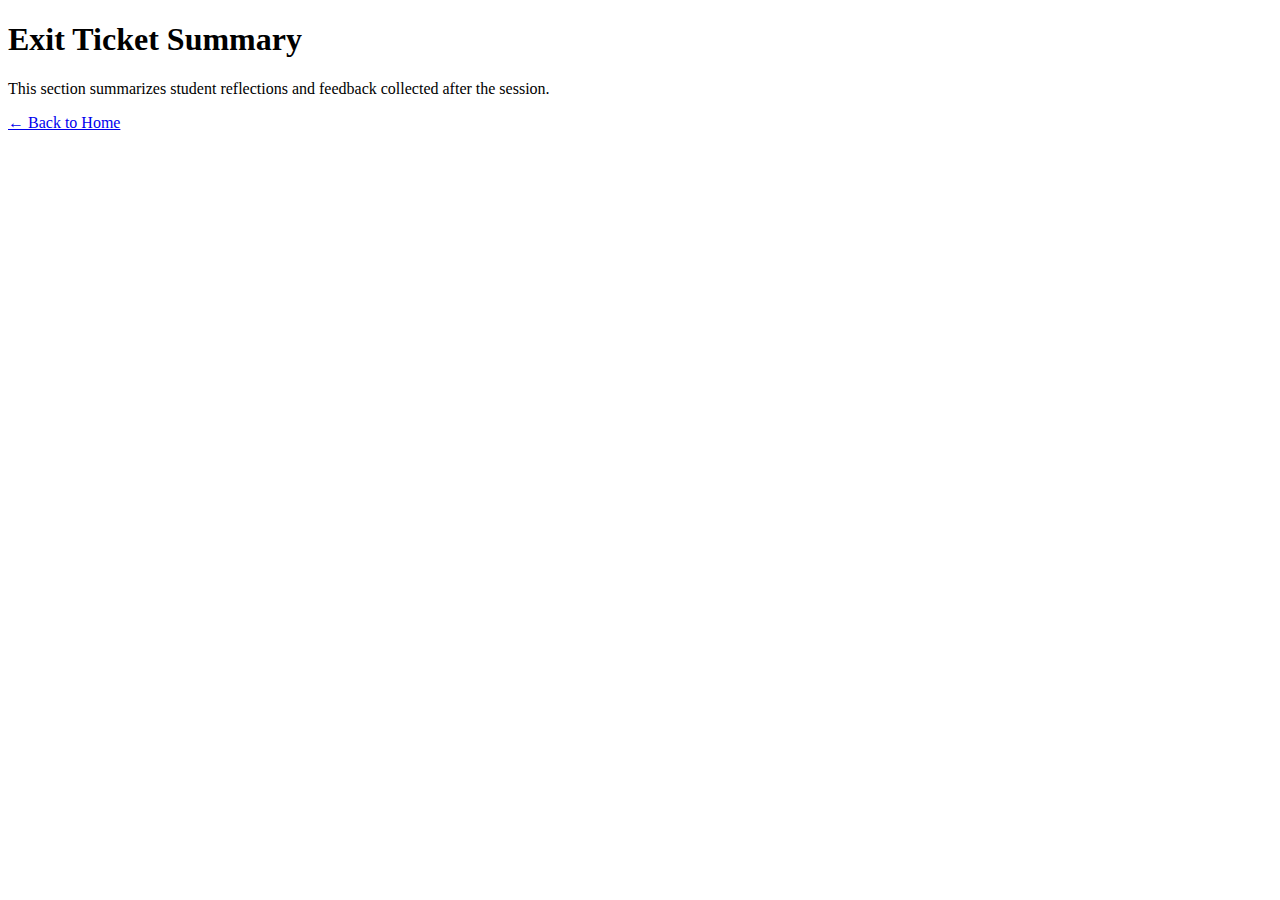
==== exit-ticket.html @ 3f8fa97d "Create exit-ticket.html" ====
<!DOCTYPE html>
<html lang="en">
<head>
  <meta charset="UTF-8">
  <title>Exit Ticket Summary</title>
</head>
<body>
  <h1>Exit Ticket Summary</h1>
  <p>This section summarizes student reflections and feedback collected after the session.</p>
  <p><a href="index.html">← Back to Home</a></p>
</body>
</html>
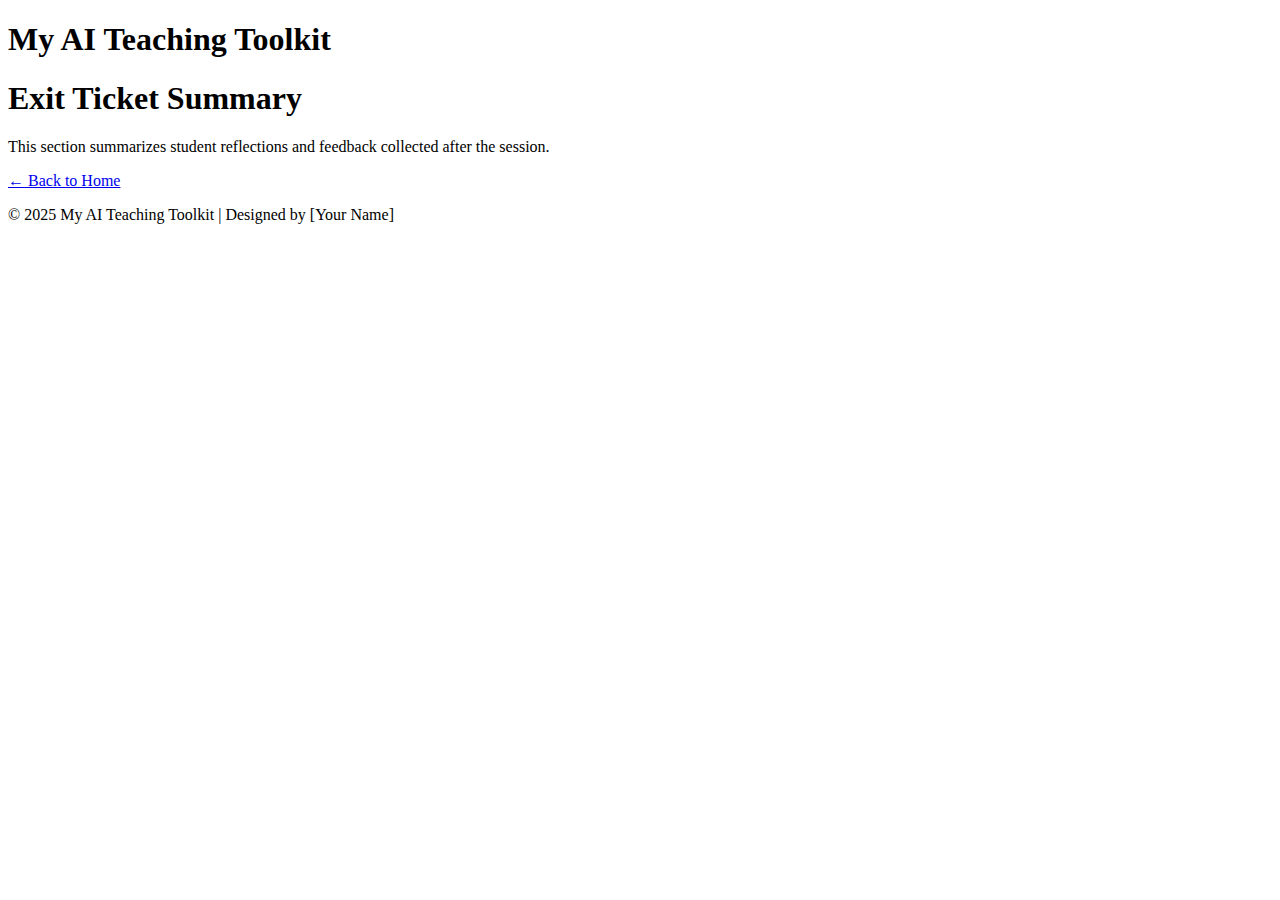
==== commit ede93b47: "Update exit-ticket.html" ====
--- a/exit-ticket.html
+++ b/exit-ticket.html
@@ -1,5 +1,8 @@
 <!DOCTYPE html>
 <html lang="en">
+<header>
+  <h1>My AI Teaching Toolkit</h1>
+</header>
 <head>
   <meta charset="UTF-8">
   <title>Exit Ticket Summary</title>
@@ -9,4 +12,7 @@
   <p>This section summarizes student reflections and feedback collected after the session.</p>
   <p><a href="index.html">← Back to Home</a></p>
 </body>
+<footer>
+  <p>&copy; 2025 My AI Teaching Toolkit | Designed by [Your Name]</p>
+</footer>
 </html>
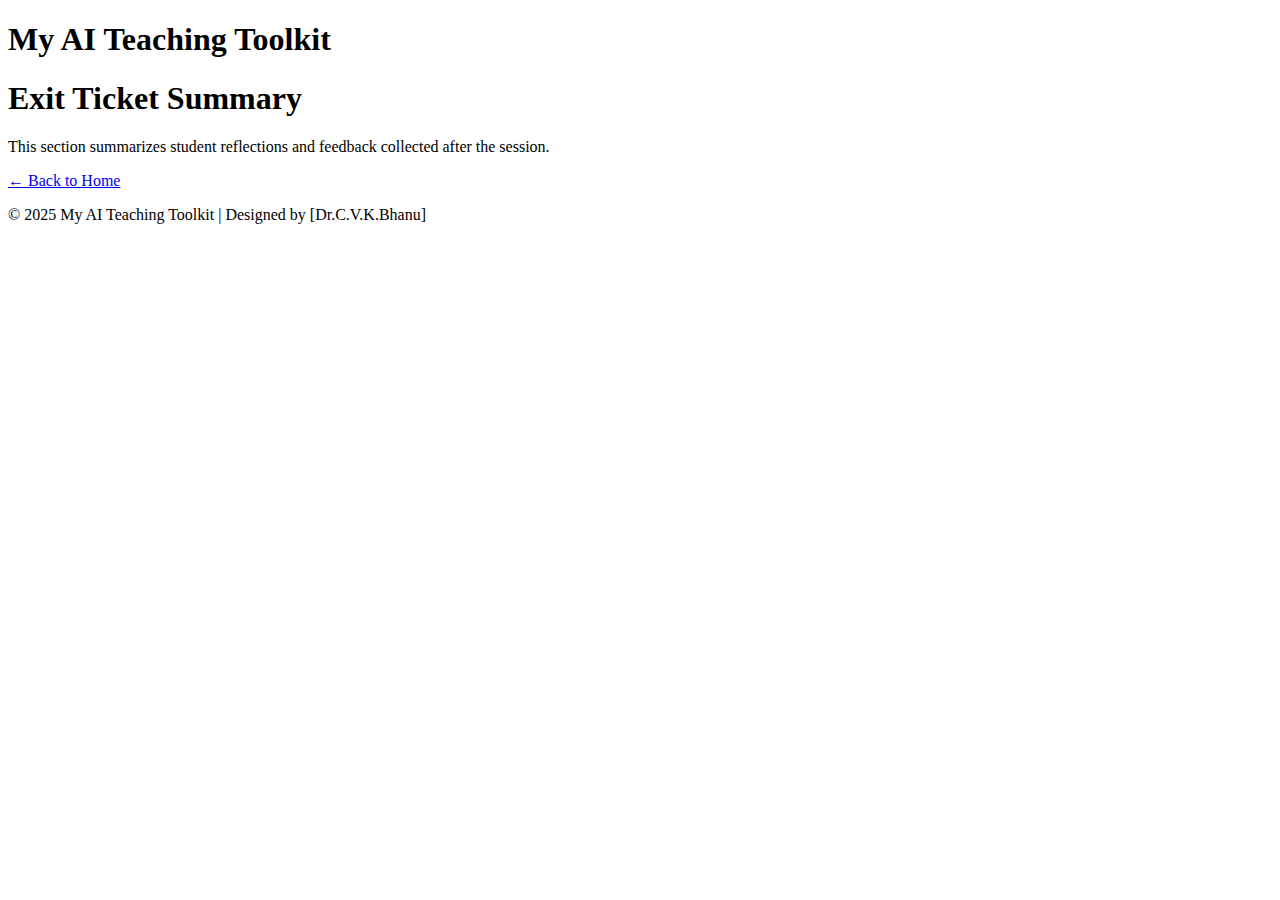
==== commit be1b3fbb: "Update exit-ticket.html" ====
--- a/exit-ticket.html
+++ b/exit-ticket.html
@@ -13,6 +13,6 @@
   <p><a href="index.html">← Back to Home</a></p>
 </body>
 <footer>
-  <p>&copy; 2025 My AI Teaching Toolkit | Designed by [Your Name]</p>
+  <p>&copy; 2025 My AI Teaching Toolkit | Designed by [Dr.C.V.K.Bhanu]</p>
 </footer>
 </html>
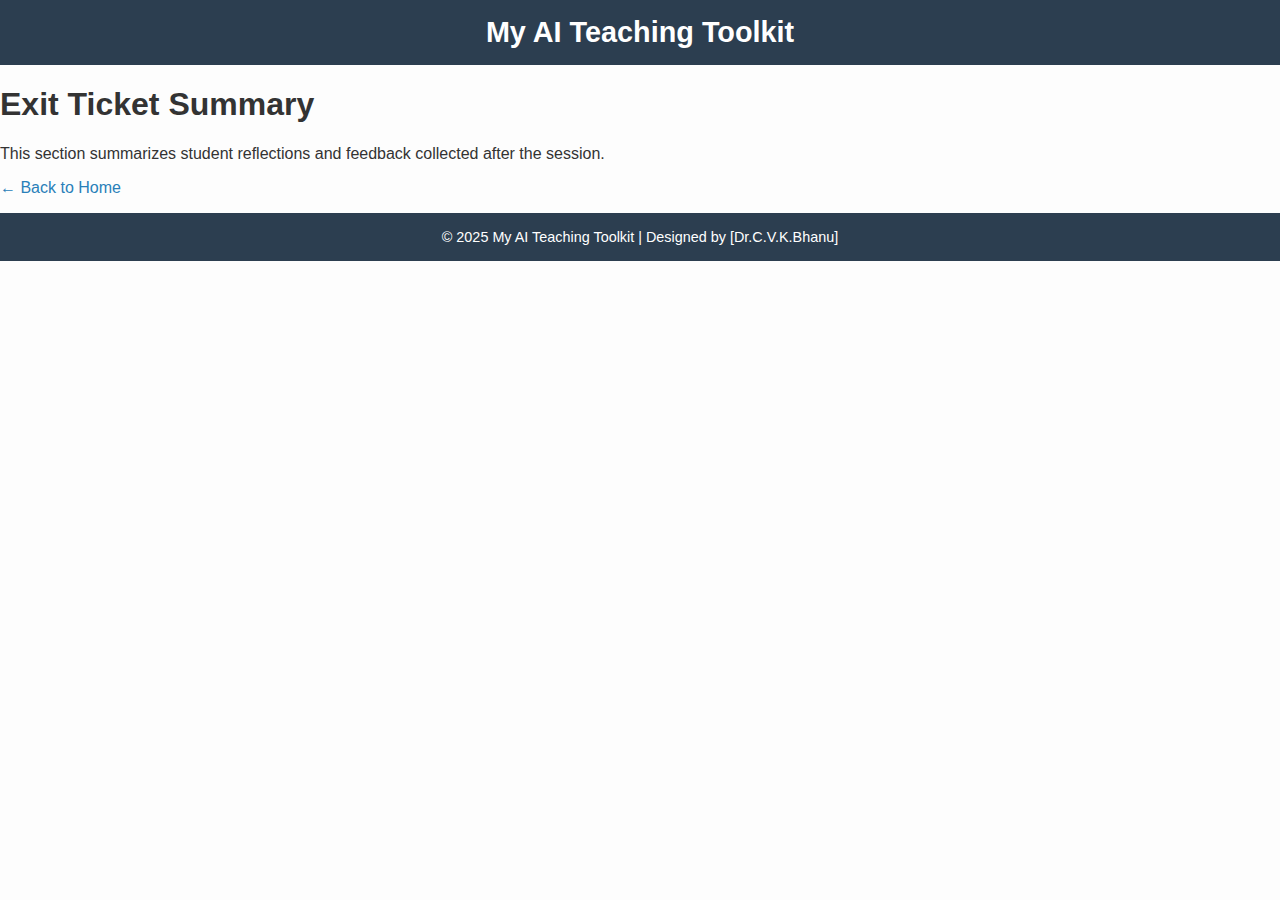
==== commit b2898cf8: "Update exit-ticket.html" ====
--- a/exit-ticket.html
+++ b/exit-ticket.html
@@ -2,6 +2,7 @@
 <html lang="en">
 <header>
   <h1>My AI Teaching Toolkit</h1>
+  <link rel="stylesheet" href="style.css">
 </header>
 <head>
   <meta charset="UTF-8">
--- a/style.css
+++ b/style.css
@@ -0,0 +1,53 @@
+/* style.css */
+body {
+  font-family: 'Segoe UI', sans-serif;
+  background-color: #fdfdfd;
+  margin: 0;
+  padding: 0;
+  color: #333;
+}
+
+header, footer {
+  background-color: #2c3e50;
+  color: #fff;
+  padding: 1em;
+  text-align: center;
+}
+
+header h1 {
+  margin: 0;
+  font-size: 1.8em;
+}
+
+main {
+  padding: 2em;
+}
+
+footer p {
+  margin: 0;
+  font-size: 0.9em;
+}
+
+a {
+  color: #2980b9;
+  text-decoration: none;
+}
+
+a:hover {
+  text-decoration: underline;
+}
+
+nav ul {
+  list-style: none;
+  padding: 0;
+}
+
+nav li {
+  margin: 10px 0;
+}
+
+img {
+  margin: 10px;
+  border-radius: 10px;
+  box-shadow: 0 2px 5px rgba(0,0,0,0.1);
+}
